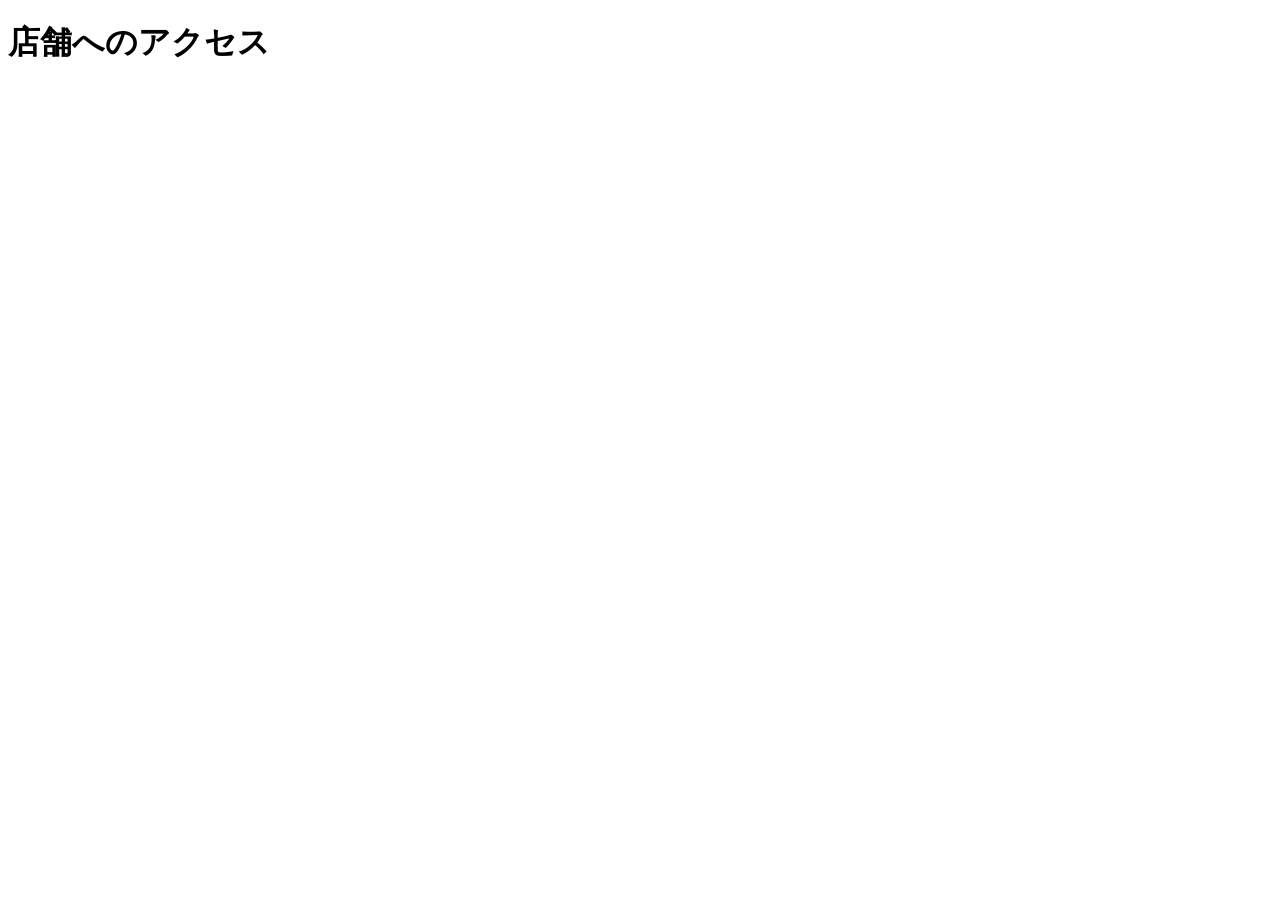
==== access.html @ 347112ab "acess.htmlを作成" ====
<!DOCTYPE html>
<html lang="ja">
<head>
    <meta charset="UTF-8">
    <meta name="viewport" content="width=device-width, initial-scale=1.0">
    <title>アクセスページ</title>
</head>
<body>
    <h1>店舗へのアクセス</h1>
</body>
</html>
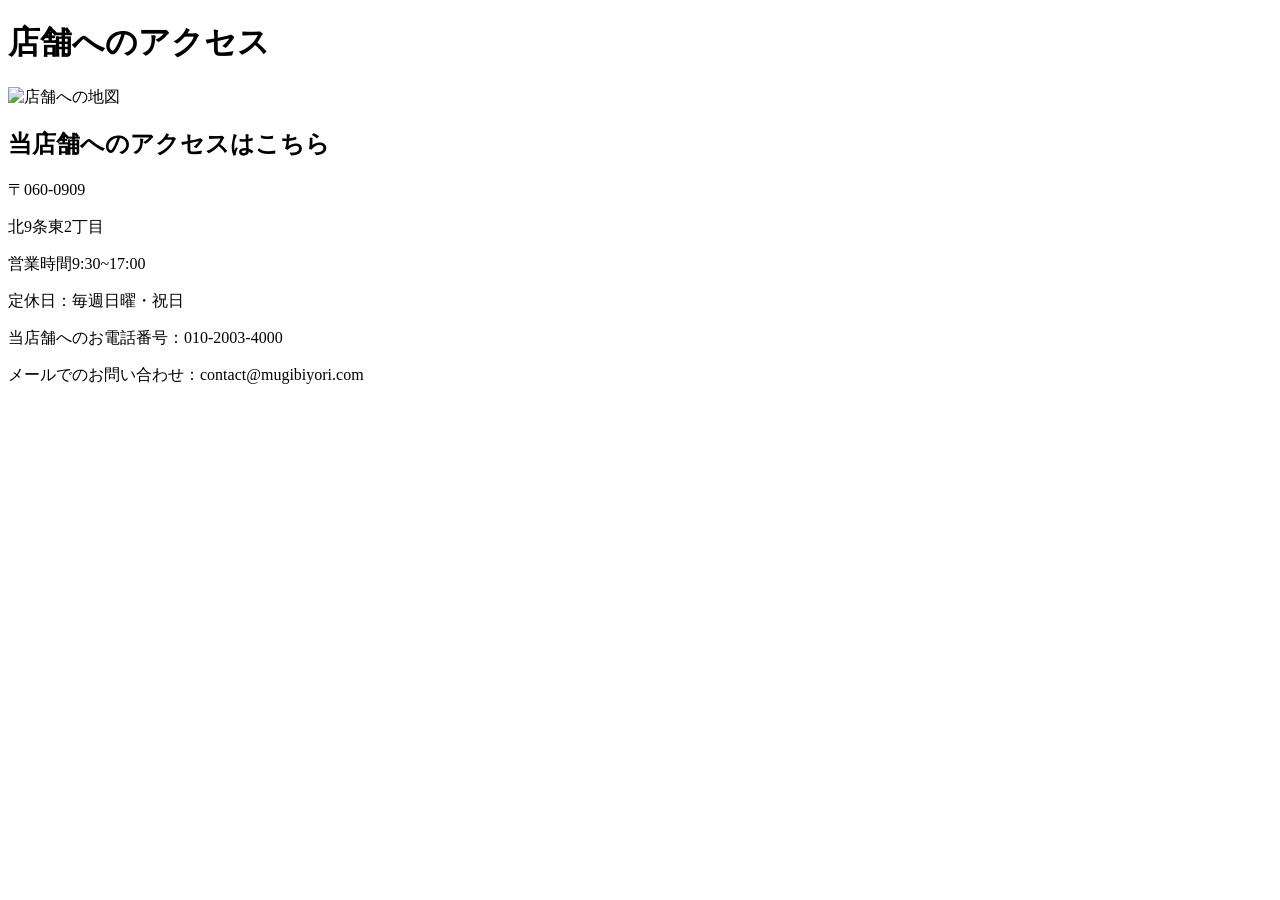
==== commit 91431416: "画像や文章の追加" ====
--- a/access.html
+++ b/access.html
@@ -3,9 +3,26 @@
 <head>
     <meta charset="UTF-8">
     <meta name="viewport" content="width=device-width, initial-scale=1.0">
+    
     <title>アクセスページ</title>
 </head>
 <body>
     <h1>店舗へのアクセス</h1>
+    <div class="acsess-container">
+        <div class="accessmap-area">
+            <img src="マップ.png" alt="店舗への地図">
+        </div>
+
+        <div class="accessinfo-area">
+            <h2>当店舗へのアクセスはこちら</h2>
+            <p>〒060-0909</p>
+            <p>北9条東2丁目</p>
+            <p>営業時間9:30~17:00</p>
+            <p>定休日：毎週日曜・祝日</p>
+            <p>当店舗へのお電話番号：010-2003-4000</p>
+            <p>メールでのお問い合わせ：contact@mugibiyori.com</p>
+        </div>
+    </div>
+
 </body>
 </html>
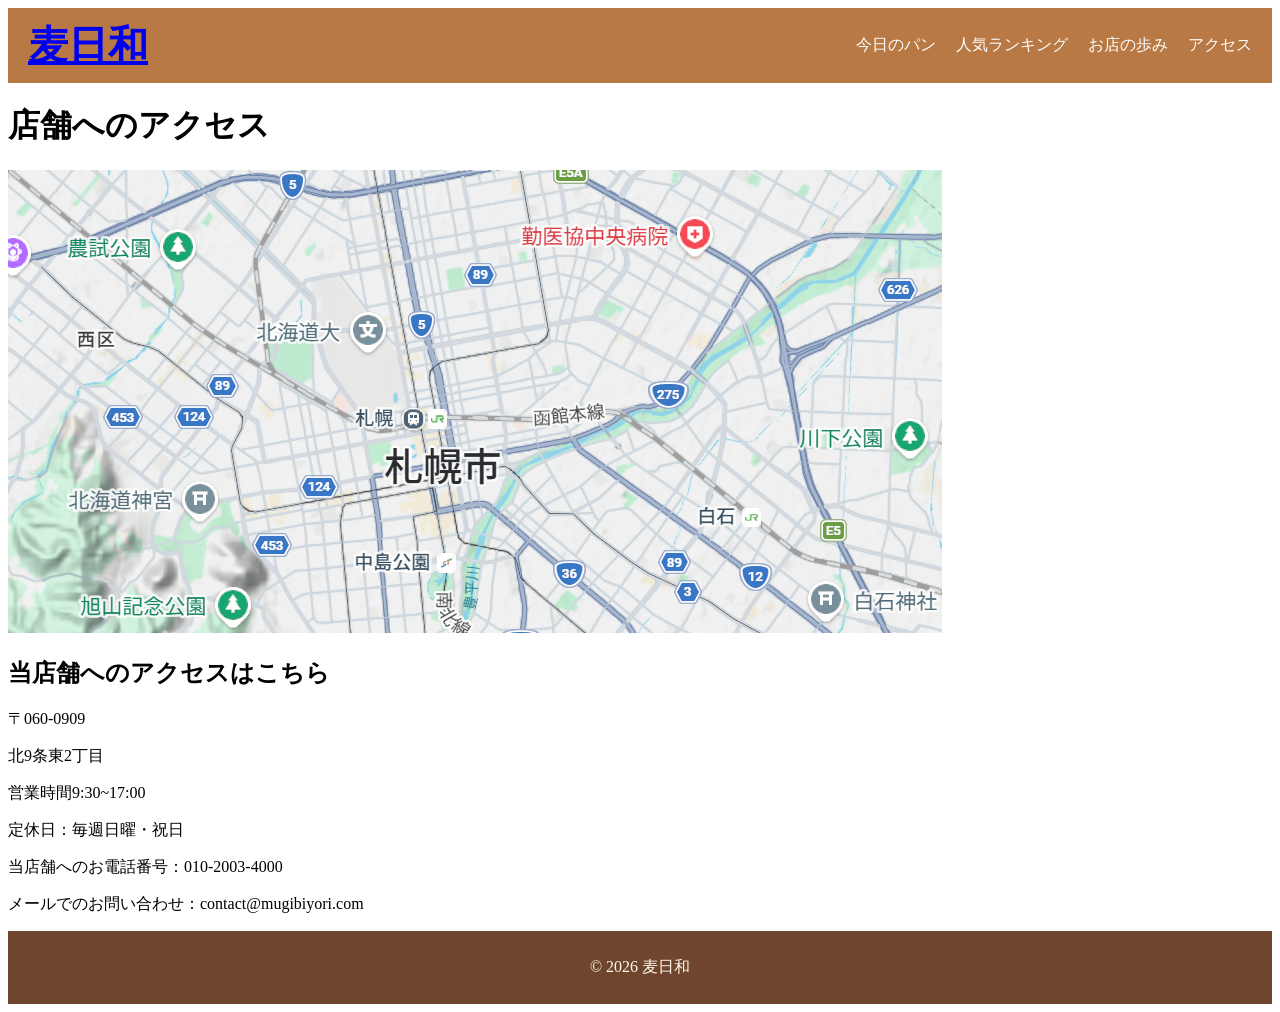
==== commit 1f2dbf0b: "共通header,footerを適用しました" ====
--- a/access.html
+++ b/access.html
@@ -3,26 +3,43 @@
 <head>
     <meta charset="UTF-8">
     <meta name="viewport" content="width=device-width, initial-scale=1.0">
-    
+    <link rel="stylesheet" href="style.css">
     <title>アクセスページ</title>
 </head>
 <body>
-    <h1>店舗へのアクセス</h1>
-    <div class="acsess-container">
-        <div class="accessmap-area">
-            <img src="マップ.png" alt="店舗への地図">
+    <header>
+         <a href="/index.html" id="top-logo">麦日和</a>
+            <nav id="header-nav">
+                <ul id="">
+                    <li><a href="/today-bread.html">今日のパン</a></li>
+                    <li><a href="/ranking.html">人気ランキング</a></li>
+                    <li><a href="/history.html">お店の歩み</a></li>
+                    <li><a href="/access.html">アクセス</a></li>
+                </ul>
+            </nav>
+    </header>
+
+    <main>
+        <h1>店舗へのアクセス</h1>
+        <div class="acsess-container">
+            <div class="accessmap-area">
+                <img src="images/access/マップ.png" alt="店舗への地図">
+            </div>
+
+            <div class="accessinfo-area">
+                <h2>当店舗へのアクセスはこちら</h2>
+                <p>〒060-0909</p>
+                <p>北9条東2丁目</p>
+                <p>営業時間9:30~17:00</p>
+                <p>定休日：毎週日曜・祝日</p>
+                <p>当店舗へのお電話番号：010-2003-4000</p>
+                <p>メールでのお問い合わせ：contact@mugibiyori.com</p>
+            </div>
         </div>
-
-        <div class="accessinfo-area">
-            <h2>当店舗へのアクセスはこちら</h2>
-            <p>〒060-0909</p>
-            <p>北9条東2丁目</p>
-            <p>営業時間9:30~17:00</p>
-            <p>定休日：毎週日曜・祝日</p>
-            <p>当店舗へのお電話番号：010-2003-4000</p>
-            <p>メールでのお問い合わせ：contact@mugibiyori.com</p>
-        </div>
-    </div>
-
+    </main>
+    
+    <footer>
+        <p>&copy; 2026 麦日和</p>
+    </footer>
 </body>
 </html>
--- a/style.css
+++ b/style.css
@@ -0,0 +1,83 @@
+/* ========================================
+  Bakery Website - Global Style
+  パン屋Webサイト共通スタイル
+======================================== */
+
+/* メインカラー：小麦ブラウン
+   使用場所：メインボタン、ロゴのアクセント、重要なリンク */
+.color-primary {
+    color: #b87945;
+    background-color: #b87945;
+}
+
+/* ホバー時のカラー
+   使用場所：ボタンやリンクにマウスを合わせたとき */
+.color-primary-hover:hover {
+    background-color: #946038;
+}
+
+/* 背景色：ミルククリーム
+   使用場所：Webサイト全体の背景 */
+.color-background {
+    background-color: #fff8ed;
+}
+
+/* 文字色：コーヒーブラウン
+   使用場所：本文、見出し、ナビゲーション */
+.color-text {
+    color: #70452d;
+}
+
+/* アクセントカラー：焼きたてゴールド
+   使用場所：アイコン、装飾、商品ラベル */
+.color-accent {
+    color: #dda66b;
+}
+
+/* 白色
+   使用場所：カード背景、ボタンの文字など */
+.color-white {
+    color: #ffffff;
+    background-color: #ffffff;
+}
+
+/******************* 
+    共通ヘッダー 
+*******************/
+header {
+    background-color: #b87945;
+    color: #ffffff;
+    padding: 10px 20px;
+    display: flex;
+    justify-content: space-between;
+}
+#top-logo {
+    font-size: 40px;
+    font-weight: bold;
+}
+/* nav */
+#header-nav {
+    margin: auto 0;
+}
+#header-nav ul {
+    list-style: none;
+    display: flex;
+    gap: 20px;
+}
+#header-nav a {
+    color: #ffffff;
+    text-decoration: none;
+}
+#header-nav a:hover {
+    color: #dda66b;
+    font-weight: bold;
+    transition: 0.2s;
+}
+
+/* 共通フッター */
+footer {
+    background-color: #70452d;
+    color: #fff8ed;
+    padding: 10px;
+    text-align: center;
+}
